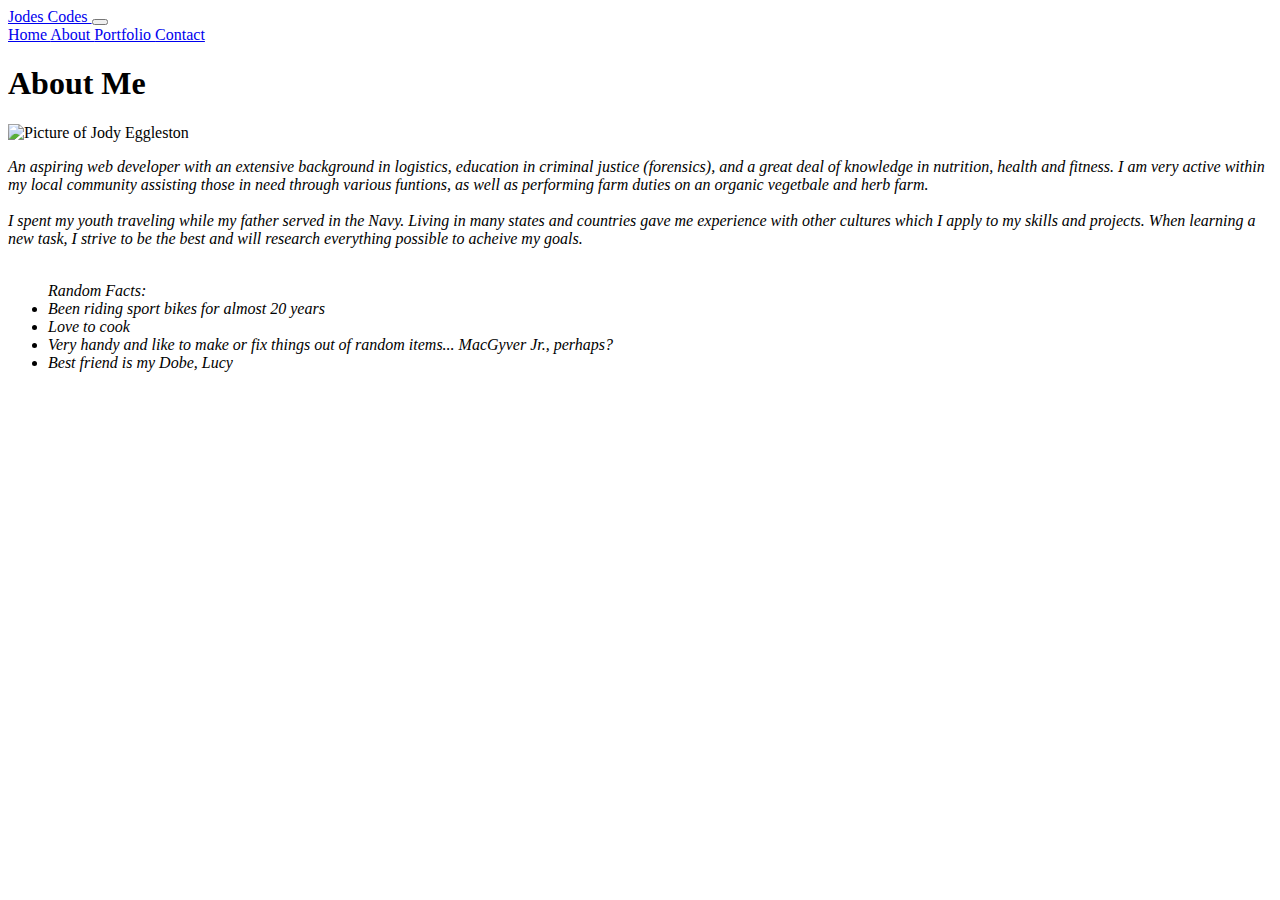
==== about.html @ 53c45746 "updated navbar" ====
<!DOCTYPE html>
<html lang="en">

<head>
    <meta charset="UTF-8">
    <!-- added shrink to fit=no -->
    <meta name="viewport" content="width=device-width, initial-scale=1.0 shrink-to-fit=no">

    <title>Jodes Codes</title>

    <!-- outside resources -->
    <link rel="stylesheet" href="https://stackpath.bootstrapcdn.com/bootstrap/4.5.0/css/bootstrap.min.css"
        integrity="sha384-9aIt2nRpC12Uk9gS9baDl411NQApFmC26EwAOH8WgZl5MYYxFfc+NcPb1dKGj7Sk" crossorigin="anonymous">

    <!-- local styles -->
    <link rel="stylesheet" href="./assets/css/style.css">

</head>

<body>
    <nav class="navbar navbar-expand-lg navbar-light bg-light">
        <div class="container">
            <a class="navbar-brand" href="index.html"> Jodes Codes </a>
            <button class="navbar-toggler" type="button" data-toggle="collapse" data-target="#navbarNavAltMarkup"
                aria-controls="navbarNavAltMarkup" aria-expanded="false" aria-label="Toggle navigation">
                <span class="navbar-toggler-icon"></span>
            </button>
            <div class="collapse navbar-collapse justify-content-end" id="navbarNavAltMarkup">
                <div class="navbar-nav">
                    <a class="nav-item nav-link" href="index.html"> Home <span class=sr-only"></span></a>
                    <a class="nav-item nav-link" href="about.html"> About </a>
                    <a class="nav-item nav-link" href="portfolio.html"> Portfolio </a>
                    <a class="nav-item nav-link" href="contact.html"> Contact </a>
                </div>
            </div>
        </div>
    </nav>
    <div class="container">
        <h1>About Me</h1>
        <div class="row">
            <div class="col-9">
                <img class="img-fluid" src="./assets/images/me.png" alt="Picture of Jody Eggleston">
            </div>
            <p class="col-9"></p><i>An aspiring web developer with an extensive background in logistics, education in
                criminal justice (forensics), and a great deal of knowledge in nutrition, health and fitness. I am very
                active within my local community assisting those in need through various funtions, as well as performing
                farm duties on an organic vegetbale and herb farm.</i>

            <!-- used line breaks to keep formating to the right of my image -->
            <br><br>
            <i>I spent my youth traveling while my father served in the Navy. Living in many states and countries gave
                me experience with other cultures which I apply to my skills and projects. When learning a new task, I
                strive to be the best and will research everything possible to acheive my goals.</i>

            <br><br>
            <p class="col-9">
            <ul><i>Random Facts:
                    <li>Been riding sport bikes for almost 20 years</li>
                    <li>Love to cook</li>
                    <li>Very handy and like to make or fix things out of random items... MacGyver Jr., perhaps?</li>
                    <li>Best friend is my Dobe, Lucy</li>
            </ul>
            </p>
        </div>
        </main>

        <!-- javascript -->
        <script src="https://code.jquery.com/jquery-3.5.1.slim.min.js"
            integrity="sha384-DfXdz2htPH0lsSSs5nCTpuj/zy4C+OGpamoFVy38MVBnE+IbbVYUew+OrCXaRkfj"
            crossorigin="anonymous"></script>
        <script src="https://cdn.jsdelivr.net/npm/popper.js@1.16.0/dist/umd/popper.min.js"
            integrity="sha384-Q6E9RHvbIyZFJoft+2mJbHaEWldlvI9IOYy5n3zV9zzTtmI3UksdQRVvoxMfooAo"
            crossorigin="anonymous"></script>
        <script src="https://stackpath.bootstrapcdn.com/bootstrap/4.5.0/js/bootstrap.min.js"
            integrity="sha384-OgVRvuATP1z7JjHLkuOU7Xw704+h835Lr+6QL9UvYjZE3Ipu6Tp75j7Bh/kR0JKI"
            crossorigin="anonymous"></script>
</body>

</html>
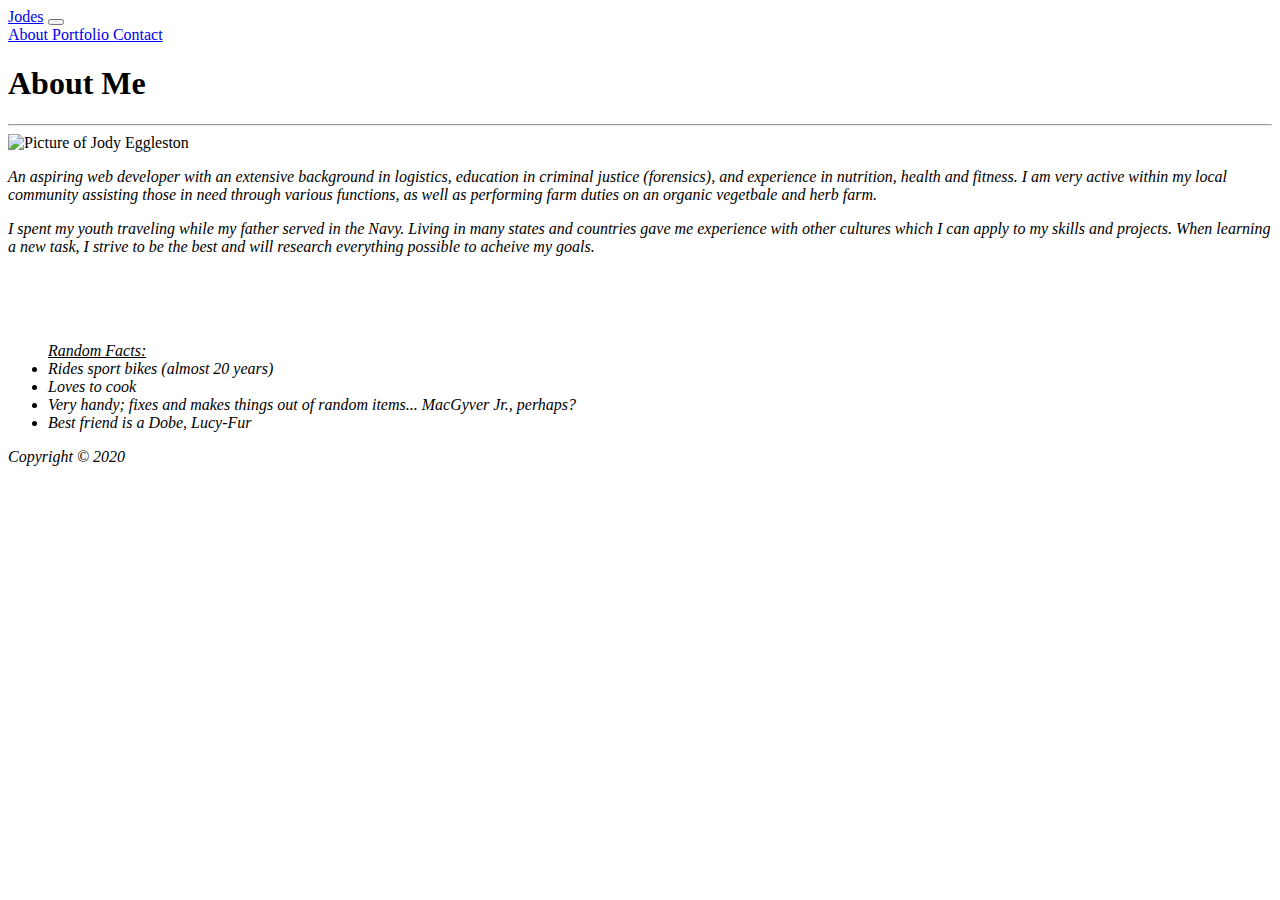
==== commit 75b52a0d: "updated portfolio and removed index file using about as home page" ====
--- a/about.html
+++ b/about.html
@@ -6,7 +6,7 @@
     <!-- added shrink to fit=no -->
     <meta name="viewport" content="width=device-width, initial-scale=1.0 shrink-to-fit=no">
 
-    <title>Jodes Codes</title>
+    <title>Bootstrap homework about Jody Eggleston</title>
 
     <!-- outside resources -->
     <link rel="stylesheet" href="https://stackpath.bootstrapcdn.com/bootstrap/4.5.0/css/bootstrap.min.css"
@@ -20,14 +20,14 @@
 <body>
     <nav class="navbar navbar-expand-lg navbar-light bg-light">
         <div class="container">
-            <a class="navbar-brand" href="index.html"> Jodes Codes </a>
+            <a class="navbar-brand" href="about.html">Jodes</a>
             <button class="navbar-toggler" type="button" data-toggle="collapse" data-target="#navbarNavAltMarkup"
                 aria-controls="navbarNavAltMarkup" aria-expanded="false" aria-label="Toggle navigation">
                 <span class="navbar-toggler-icon"></span>
             </button>
             <div class="collapse navbar-collapse justify-content-end" id="navbarNavAltMarkup">
                 <div class="navbar-nav">
-                    <a class="nav-item nav-link" href="index.html"> Home <span class=sr-only"></span></a>
+  
                     <a class="nav-item nav-link" href="about.html"> About </a>
                     <a class="nav-item nav-link" href="portfolio.html"> Portfolio </a>
                     <a class="nav-item nav-link" href="contact.html"> Contact </a>
@@ -36,44 +36,51 @@
         </div>
     </nav>
     <div class="container">
-        <h1>About Me</h1>
         <div class="row">
-            <div class="col-9">
-                <img class="img-fluid" src="./assets/images/me.png" alt="Picture of Jody Eggleston">
+            <div class="col-9 bg-white mt-3 p-3">
+                <h1>About Me</h1>
+                <hr>
+                <div>
+                    <img class="aboutImg mr-4" src="./assets/images/me.png" alt="Picture of Jody Eggleston">
+                </div>
+                <p><i>An aspiring web developer with an extensive background in logistics, education in
+                        criminal justice (forensics), and experience in nutrition, health and fitness. I am
+                        very active within my local community assisting those in need through various functions, as well
+                        as
+                        performing farm duties on an organic vegetbale and herb farm.</i></p>
+
+                <p><i>I spent my youth traveling while my father served in the Navy. Living in many states and countries
+                        gave me experience with other cultures which I can apply to my skills and projects. When
+                        learning a new task, I strive to be the best and will research everything possible to acheive my
+                        goals.</i></p>
+                <br>
+                <br>
+                <br>
+                <ul><i><u>Random Facts:</u>
+                        <li>Rides sport bikes (almost 20 years)</li>
+                        <li>Loves to cook</li>
+                        <li>Very handy; fixes and makes things out of random items... MacGyver Jr., perhaps?</li>
+                        <li>Best friend is a Dobe, Lucy-Fur</li>
+                </ul>
             </div>
-            <p class="col-9"></p><i>An aspiring web developer with an extensive background in logistics, education in
-                criminal justice (forensics), and a great deal of knowledge in nutrition, health and fitness. I am very
-                active within my local community assisting those in need through various funtions, as well as performing
-                farm duties on an organic vegetbale and herb farm.</i>
+        </div>
+    </div>
+    <footer class="footer bg-light">
+        <div class="container text-center">
+            <p class="pt-3 pb-3 mt-3">Copyright © 2020</p>
+        </div>
+    </footer>
 
-            <!-- used line breaks to keep formating to the right of my image -->
-            <br><br>
-            <i>I spent my youth traveling while my father served in the Navy. Living in many states and countries gave
-                me experience with other cultures which I apply to my skills and projects. When learning a new task, I
-                strive to be the best and will research everything possible to acheive my goals.</i>
-
-            <br><br>
-            <p class="col-9">
-            <ul><i>Random Facts:
-                    <li>Been riding sport bikes for almost 20 years</li>
-                    <li>Love to cook</li>
-                    <li>Very handy and like to make or fix things out of random items... MacGyver Jr., perhaps?</li>
-                    <li>Best friend is my Dobe, Lucy</li>
-            </ul>
-            </p>
-        </div>
-        </main>
-
-        <!-- javascript -->
-        <script src="https://code.jquery.com/jquery-3.5.1.slim.min.js"
-            integrity="sha384-DfXdz2htPH0lsSSs5nCTpuj/zy4C+OGpamoFVy38MVBnE+IbbVYUew+OrCXaRkfj"
-            crossorigin="anonymous"></script>
-        <script src="https://cdn.jsdelivr.net/npm/popper.js@1.16.0/dist/umd/popper.min.js"
-            integrity="sha384-Q6E9RHvbIyZFJoft+2mJbHaEWldlvI9IOYy5n3zV9zzTtmI3UksdQRVvoxMfooAo"
-            crossorigin="anonymous"></script>
-        <script src="https://stackpath.bootstrapcdn.com/bootstrap/4.5.0/js/bootstrap.min.js"
-            integrity="sha384-OgVRvuATP1z7JjHLkuOU7Xw704+h835Lr+6QL9UvYjZE3Ipu6Tp75j7Bh/kR0JKI"
-            crossorigin="anonymous"></script>
+    <!-- javascript -->
+    <script src="https://code.jquery.com/jquery-3.5.1.slim.min.js"
+        integrity="sha384-DfXdz2htPH0lsSSs5nCTpuj/zy4C+OGpamoFVy38MVBnE+IbbVYUew+OrCXaRkfj"
+        crossorigin="anonymous"></script>
+    <script src="https://cdn.jsdelivr.net/npm/popper.js@1.16.0/dist/umd/popper.min.js"
+        integrity="sha384-Q6E9RHvbIyZFJoft+2mJbHaEWldlvI9IOYy5n3zV9zzTtmI3UksdQRVvoxMfooAo"
+        crossorigin="anonymous"></script>
+    <script src="https://stackpath.bootstrapcdn.com/bootstrap/4.5.0/js/bootstrap.min.js"
+        integrity="sha384-OgVRvuATP1z7JjHLkuOU7Xw704+h835Lr+6QL9UvYjZE3Ipu6Tp75j7Bh/kR0JKI"
+        crossorigin="anonymous"></script>
 </body>
 
 </html>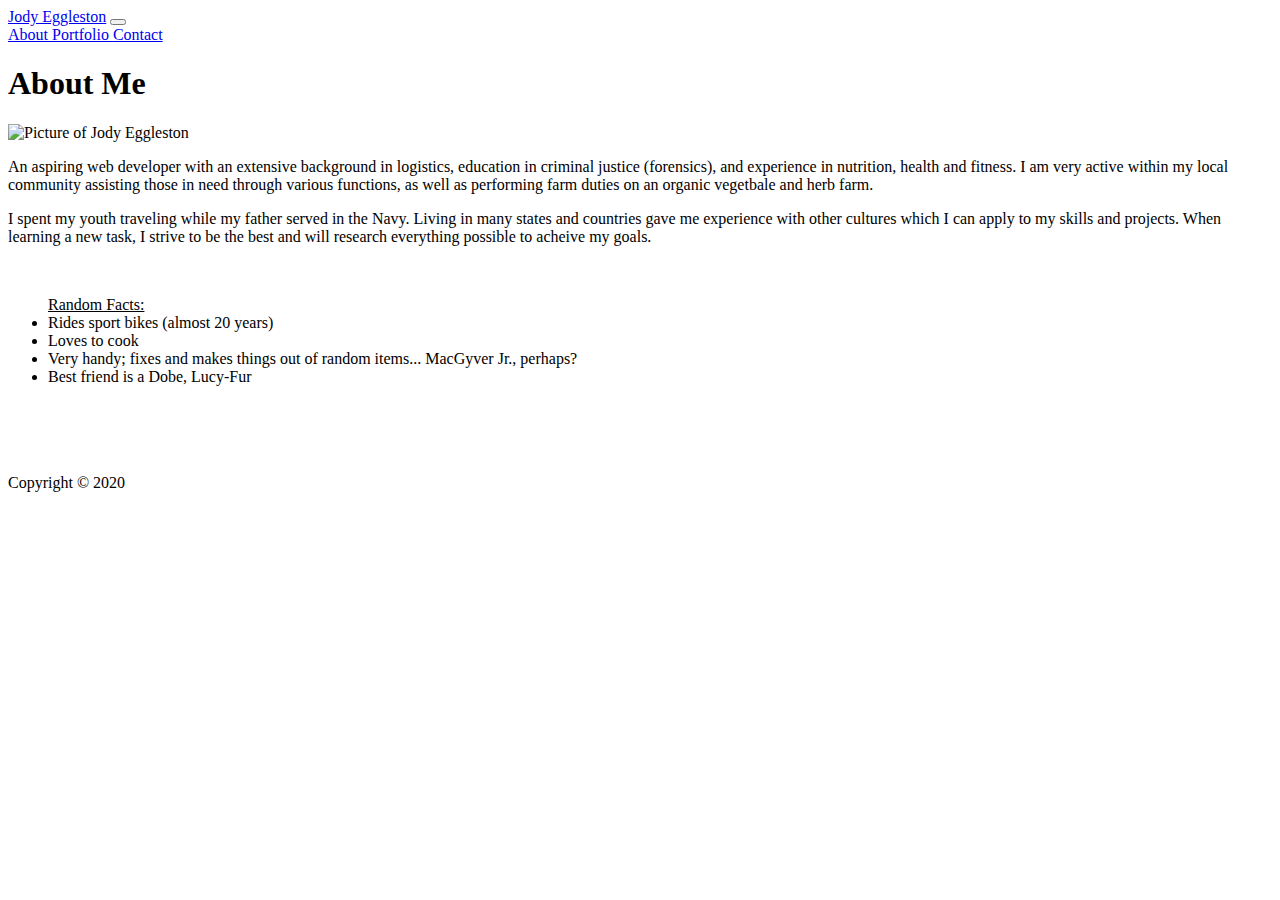
==== commit fb0e3fc3: "updated portfolio project 1 image and semantic tags throughout all pages" ====
--- a/about.html
+++ b/about.html
@@ -20,14 +20,13 @@
 <body>
     <nav class="navbar navbar-expand-lg navbar-light bg-light">
         <div class="container">
-            <a class="navbar-brand" href="about.html">Jodes</a>
+            <a class="navbar-brand" href="about.html">Jody Eggleston</a>
             <button class="navbar-toggler" type="button" data-toggle="collapse" data-target="#navbarNavAltMarkup"
                 aria-controls="navbarNavAltMarkup" aria-expanded="false" aria-label="Toggle navigation">
                 <span class="navbar-toggler-icon"></span>
             </button>
             <div class="collapse navbar-collapse justify-content-end" id="navbarNavAltMarkup">
                 <div class="navbar-nav">
-  
                     <a class="nav-item nav-link" href="about.html"> About </a>
                     <a class="nav-item nav-link" href="portfolio.html"> Portfolio </a>
                     <a class="nav-item nav-link" href="contact.html"> Contact </a>
@@ -35,42 +34,36 @@
             </div>
         </div>
     </nav>
-    <div class="container">
+    <main class="container">
         <div class="row">
-            <div class="col-9 bg-white mt-3 p-3">
-                <h1>About Me</h1>
-                <hr>
-                <div>
-                    <img class="aboutImg mr-4" src="./assets/images/me.png" alt="Picture of Jody Eggleston">
-                </div>
-                <p><i>An aspiring web developer with an extensive background in logistics, education in
-                        criminal justice (forensics), and experience in nutrition, health and fitness. I am
-                        very active within my local community assisting those in need through various functions, as well
-                        as
-                        performing farm duties on an organic vegetbale and herb farm.</i></p>
+            <section class="col-9 bg-white mt-3 p-3">
+                <header><h1>About Me</h1></header>
+                    <img class="aboutImg mr-3" src="./assets/images/me.png" alt="Picture of Jody Eggleston">
+                <p>An aspiring web developer with an extensive background in logistics, education in
+                    criminal justice (forensics), and experience in nutrition, health and fitness. I am
+                    very active within my local community assisting those in need through various functions, as well
+                    as
+                    performing farm duties on an organic vegetbale and herb farm.</p>
 
-                <p><i>I spent my youth traveling while my father served in the Navy. Living in many states and countries
-                        gave me experience with other cultures which I can apply to my skills and projects. When
-                        learning a new task, I strive to be the best and will research everything possible to acheive my
-                        goals.</i></p>
+                <p>I spent my youth traveling while my father served in the Navy. Living in many states and countries
+                    gave me experience with other cultures which I can apply to my skills and projects. When
+                    learning a new task, I strive to be the best and will research everything possible to acheive my
+                    goals.</p>
                 <br>
-                <br>
-                <br>
-                <ul><i><u>Random Facts:</u>
-                        <li>Rides sport bikes (almost 20 years)</li>
-                        <li>Loves to cook</li>
-                        <li>Very handy; fixes and makes things out of random items... MacGyver Jr., perhaps?</li>
-                        <li>Best friend is a Dobe, Lucy-Fur</li>
+                <ul><u>Random Facts:</u>
+                    <li>Rides sport bikes (almost 20 years)</li>
+                    <li>Loves to cook</li>
+                    <li>Very handy; fixes and makes things out of random items... MacGyver Jr., perhaps?</li>
+                    <li>Best friend is a Dobe, Lucy-Fur</li>
                 </ul>
-            </div>
+            </section>
         </div>
-    </div>
-    <footer class="footer bg-light">
-        <div class="container text-center">
-            <p class="pt-3 pb-3 mt-3">Copyright © 2020</p>
-        </div>
+    </main>
+    <br><br><br><br>
+    <footer
+        class="footer bg-light border border-bottom-0 border-left-0 border-right-0 p-3 text-center w-100 fixed-bottom">
+        <span>Copyright © 2020</span>
     </footer>
-
     <!-- javascript -->
     <script src="https://code.jquery.com/jquery-3.5.1.slim.min.js"
         integrity="sha384-DfXdz2htPH0lsSSs5nCTpuj/zy4C+OGpamoFVy38MVBnE+IbbVYUew+OrCXaRkfj"
